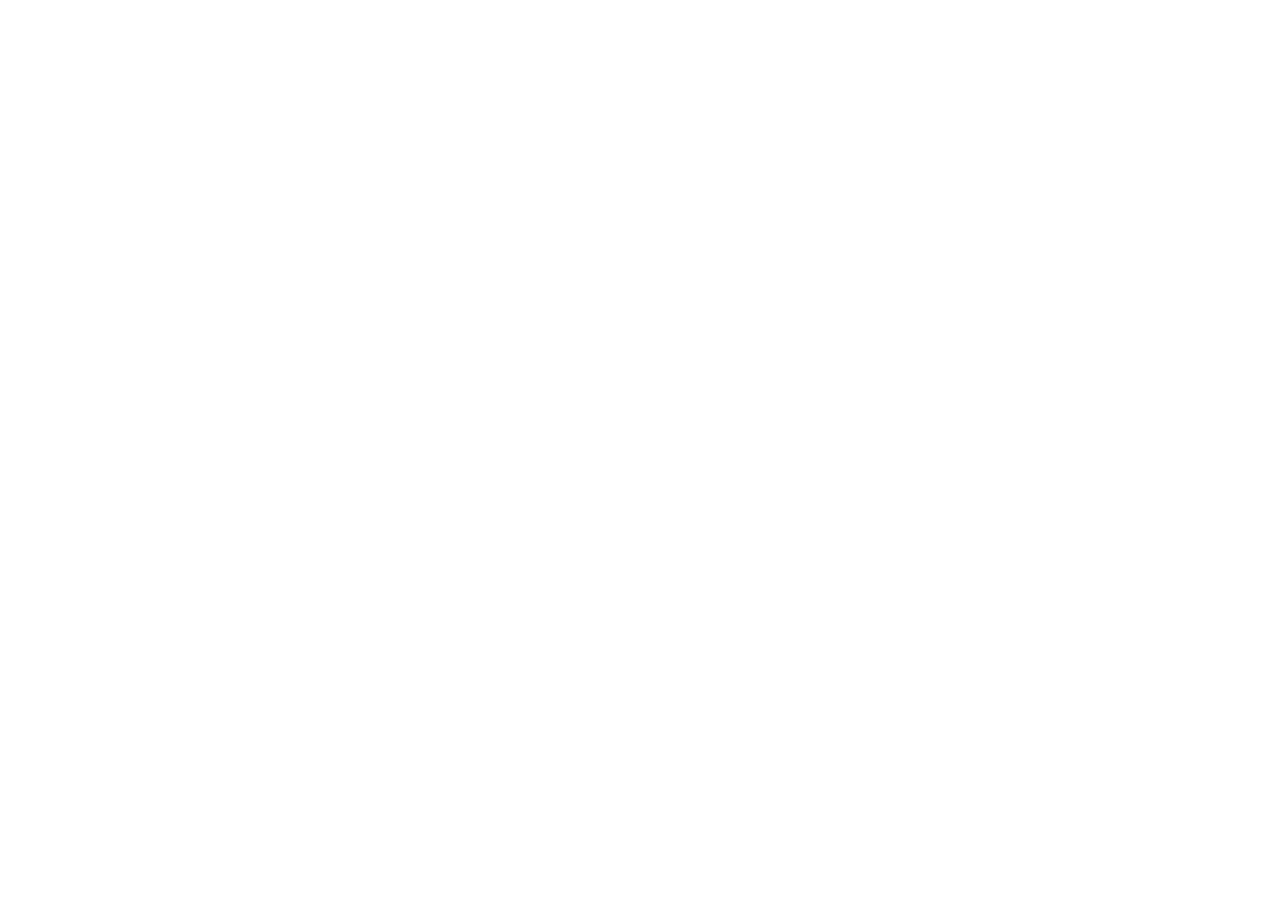
==== WebDev_Unit1/WDLesson1_1Practical/index.html @ 9279884d "a" ====
<!DOCTYPE html>
<!-- Lesson 1:How do we display text on a web page?
     Resources 
      https://www.w3schools.com/html/html_intro.asp
      https://www.w3schools.com/tags/tag_hr.asp
      https://www.w3schools.com/tags/tag_hn.asp
      https://www.w3schools.com/tags/tag_p.asp
-->

<html>
  <head>
    <!-- Challenge 1: Change the title of the page to Web Technologies -->
    <title>Page Title</title>
  </head>
  <body>
    <!-- Challenge 2: Create a heading, h1 for Web Technologies -->
    
    
    <!-- Challenge 3: Create a heading, h3 for HTML -->

    <!-- Challenge 4: Create a paragraph explaining what is HTML. At least 3 sentences. -->
    
    <!-- Challenge 4a: Insert a horizontal rule, hr -->

    
    <!-- Challenge 5: Create a heading, h3 for CSS -->
    
    <!-- Challenge 6: Create a paragraph explaining what is CSS.  At least 3 sentences. -->
    
    <!-- Challenge 6a: Insert a horizontal rule, hr -->
    
    <!-- Challenge 7: Create a heading, h3 for JavaScript -->
    
    <!-- Challenge 8: Create a paragraph explaining what is JavaScript.  At least 3 sentences. -->
    
    <!-- Challenge 8a: Insert a horizontal rule, hr -->
    
    
    <!-- Challenge Bonus: Similar to the concepts above add one more web technology using a heading and paragraph.  Here are some suggestions of concepts: JQuery, Bootstrap, AFrame -->
  </body>
</html>
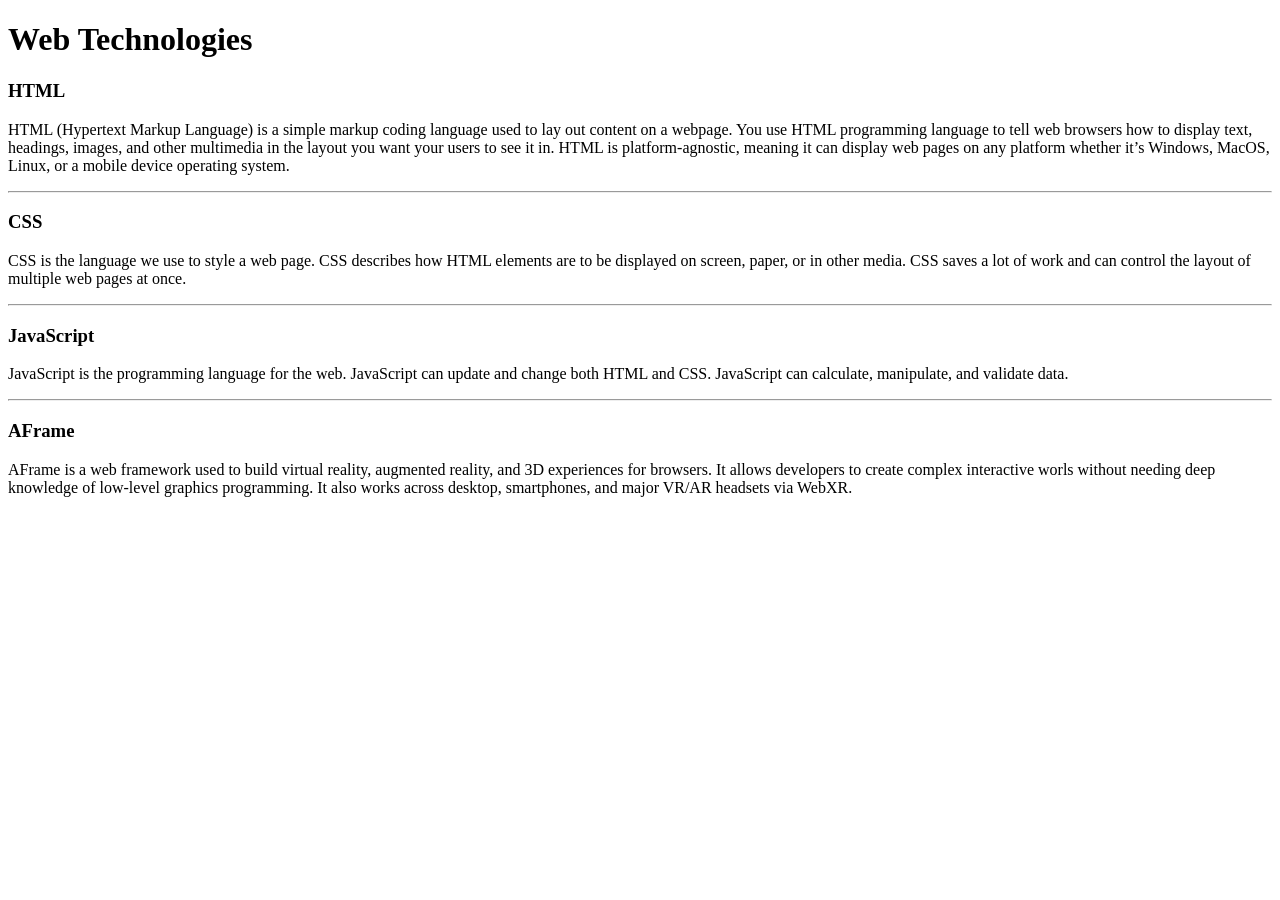
==== commit 6f11e481: "q" ====
--- a/WebDev_Unit1/WDLesson1_1Practical/index.html
+++ b/WebDev_Unit1/WDLesson1_1Practical/index.html
@@ -10,32 +10,43 @@
 <html>
   <head>
     <!-- Challenge 1: Change the title of the page to Web Technologies -->
-    <title>Page Title</title>
+    <title>Web Technologies</title>
   </head>
   <body>
     <!-- Challenge 2: Create a heading, h1 for Web Technologies -->
-    
+    <h1>Web Technologies</h1>
     
     <!-- Challenge 3: Create a heading, h3 for HTML -->
+    <h3>HTML</h3>
 
     <!-- Challenge 4: Create a paragraph explaining what is HTML. At least 3 sentences. -->
+    <p>HTML (Hypertext Markup Language) is a simple markup coding language used to lay out content on a webpage. You use HTML programming language to tell web browsers how to display text, headings, images, and other multimedia in the layout you want your users to see it in. HTML is platform-agnostic, meaning it can display web pages on any platform whether it’s Windows, MacOS, Linux, or a mobile device operating system.</p>
     
     <!-- Challenge 4a: Insert a horizontal rule, hr -->
-
+    <hr>
     
     <!-- Challenge 5: Create a heading, h3 for CSS -->
+    <h3>CSS</h3>
     
     <!-- Challenge 6: Create a paragraph explaining what is CSS.  At least 3 sentences. -->
-    
+    <p>CSS is the language we use to style a web page. CSS describes how HTML elements are to be displayed on screen, paper, or in other media. CSS saves a lot of work and can control the layout of multiple web pages at once.</p>
+
     <!-- Challenge 6a: Insert a horizontal rule, hr -->
-    
+    <hr>
+
     <!-- Challenge 7: Create a heading, h3 for JavaScript -->
-    
+    <h3>JavaScript</h3>
+
     <!-- Challenge 8: Create a paragraph explaining what is JavaScript.  At least 3 sentences. -->
-    
+    <p>JavaScript is the programming language for the web. JavaScript can update and change both HTML and CSS. JavaScript can calculate, manipulate, and validate data.</p>
+
     <!-- Challenge 8a: Insert a horizontal rule, hr -->
-    
+    <hr>
     
     <!-- Challenge Bonus: Similar to the concepts above add one more web technology using a heading and paragraph.  Here are some suggestions of concepts: JQuery, Bootstrap, AFrame -->
+    <h3>AFrame</h3>
+    
+    <p>AFrame is a web framework used to build virtual reality, augmented reality, and 3D experiences for browsers. It allows developers to create complex interactive worls without needing deep knowledge of low-level graphics programming. It also works across desktop, smartphones, and major VR/AR headsets via WebXR.</p>
+
   </body>
 </html>
